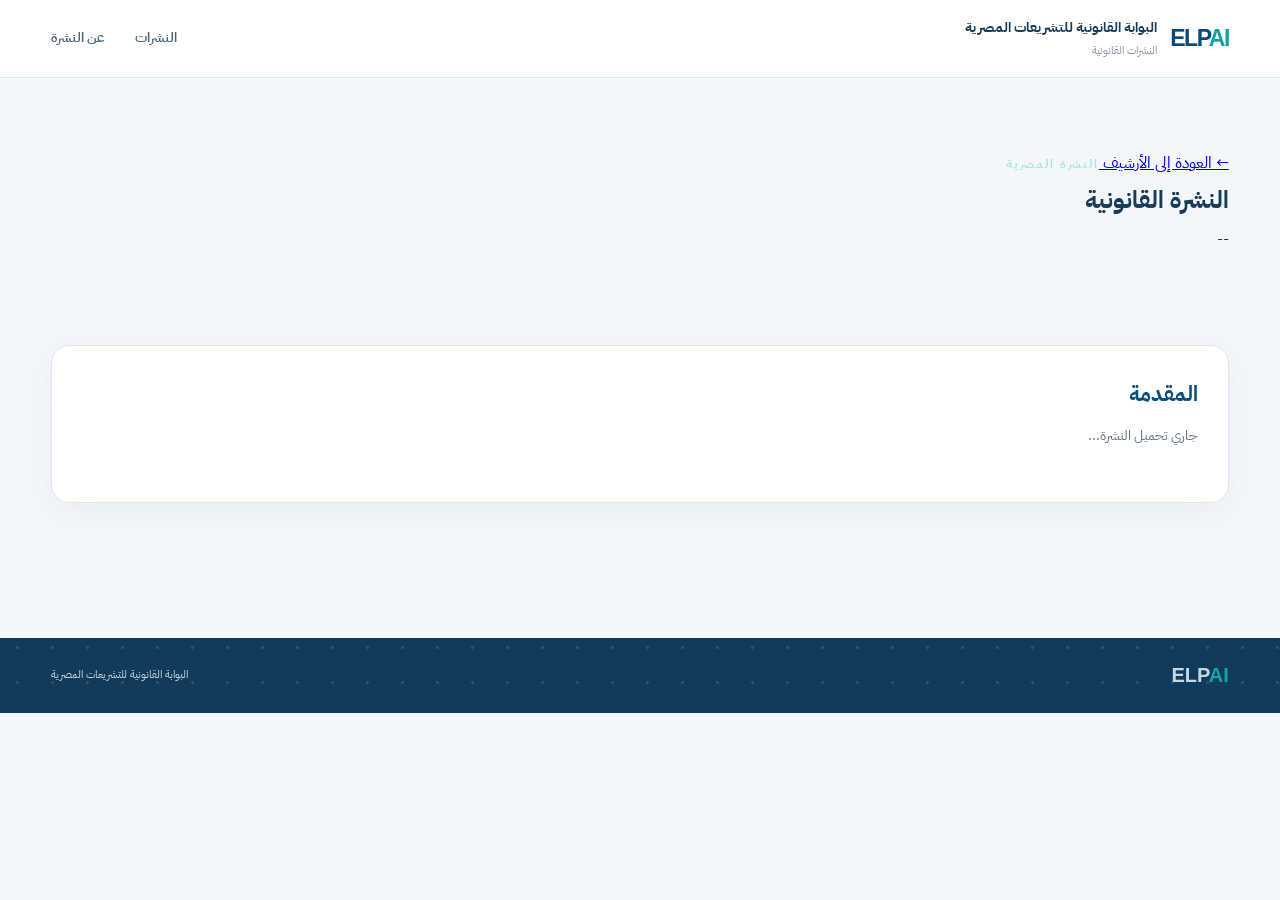
==== newsletter.html @ 029afc3b "Create newsletter.html" ====
<!DOCTYPE html>
<html lang="ar" dir="rtl">

<head>

    <meta charset="UTF-8">

    <meta
        name="viewport"
        content="width=device-width, initial-scale=1.0">

    <title>النشرة القانونية | ELPAI</title>

    <link rel="preconnect" href="https://fonts.googleapis.com">
    <link rel="preconnect" href="https://fonts.gstatic.com" crossorigin>

    <link
        href="https://fonts.googleapis.com/css2?family=Cairo:wght@400;500;600;700;800&family=IBM+Plex+Sans+Arabic:wght@400;500;600;700&display=swap"
        rel="stylesheet">

    <link rel="stylesheet" href="style.css">

</head>


<body>


<!-- =====================================================
     HEADER
===================================================== -->

<header class="site-header">

    <div class="header-container">

        <div class="brand">

            <div class="brand-logo">
                ELP<span>AI</span>
            </div>

            <div class="brand-text">

                <strong>
                    البوابة القانونية للتشريعات المصرية
                </strong>

                <span>
                    النشرات القانونية
                </span>

            </div>

        </div>


        <nav class="navigation">

            <a href="index.html">
                النشرات
            </a>

            <a href="index.html#about">
                عن النشرة
            </a>

        </nav>

    </div>

</header>



<!-- =====================================================
     NEWSLETTER HERO
===================================================== -->

<section class="newsletter-page-hero">

    <div class="hero-background"></div>

    <div class="hero-container">

        <a
            href="index.html"
            class="back-button">

            ← العودة إلى الأرشيف

        </a>


        <span
            class="hero-label"
            id="pageNewsletterType">

            النشرة المصرية

        </span>


        <h1 id="pageNewsletterTitle">

            النشرة القانونية

        </h1>


        <p id="pageNewsletterNumber">

            --

        </p>

    </div>

</section>



<!-- =====================================================
     NEWSLETTER CONTENT
===================================================== -->

<main class="newsletter-container">


    <!-- INTRO -->

    <section class="newsletter-intro">

        <h3>
            المقدمة
        </h3>


        <p id="newsletterIntro">
            جاري تحميل النشرة...
        </p>


        <div
            class="highlights"
            id="newsletterHighlights">
        </div>

    </section>



    <!-- ALL SECTIONS -->

    <div id="newsletterSections">
    </div>


</main>



<!-- =====================================================
     FOOTER
===================================================== -->

<footer>

    <div class="footer-container">

        <div class="footer-logo">
            ELP<span>AI</span>
        </div>

        <p>
            البوابة القانونية للتشريعات المصرية
        </p>

    </div>

</footer>



<script src="script.js"></script>

</body>

</html>
---- style.css ----
/* =========================================================
   ELPAI NEWSLETTER
   Modern Editorial Government Style
========================================================= */

* {
    box-sizing: border-box;
    margin: 0;
    padding: 0;
}

html {
    scroll-behavior: smooth;
}

body {

    background: #f4f7fa;

    color: #173b5b;

    font-family:
        "IBM Plex Sans Arabic",
        "Cairo",
        sans-serif;

    line-height: 1.9;
}


/* =========================================================
   CONTAINER
========================================================= */

.header-container,
.hero-container,
.newsletter-container,
.about-container,
.footer-container {

    width: min(1180px, 92%);

    margin: auto;
}


/* =========================================================
   HEADER
========================================================= */

.site-header {

    height: 78px;

    background: #ffffff;

    border-bottom: 1px solid #e1e9f0;

    position: sticky;

    top: 0;

    z-index: 100;
}


.header-container {

    height: 100%;

    display: flex;

    align-items: center;

    justify-content: space-between;
}


/* BRAND */

.brand {

    display: flex;

    align-items: center;

    gap: 13px;
}


.brand-logo {

    font-family: Arial, sans-serif;

    font-size: 23px;

    font-weight: 900;

    letter-spacing: -1.5px;

    color: #074a7c;
}


.brand-logo span {

    color: #13a2a4;
}


.brand-text strong {

    display: block;

    font-size: 14px;

    color: #173d5c;
}


.brand-text span {

    display: block;

    font-size: 11px;

    color: #8497a8;
}


/* NAV */

.navigation {

    display: flex;

    gap: 30px;
}


.navigation a {

    text-decoration: none;

    color: #46647e;

    font-size: 14px;

    font-weight: 600;

    transition: .2s;
}


.navigation a:hover {

    color: #087d89;
}


/* =========================================================
   HERO
========================================================= */

.hero {

    position: relative;

    overflow: hidden;

    background:
        linear-gradient(
            120deg,
            #063b6c,
            #075a8d 55%,
            #087c83
        );

    color: white;
}


.hero-background {

    position: absolute;

    inset: 0;

    opacity: .12;

    background-image:

        radial-gradient(
            circle,
            white 1px,
            transparent 2px
        );

    background-size: 35px 35px;
}


.hero-container {

    position: relative;

    padding:
        70px
        0
        36px;
}


.hero-label {

    color: #a5e4e4;

    font-size: 12px;

    letter-spacing: 2px;

    font-weight: 700;
}


.hero h1 {

    font-size: 44px;

    line-height: 1.25;

    margin-top: 8px;

    margin-bottom: 8px;

    font-weight: 800;
}


.hero p {

    max-width: 700px;

    color: #e1eff5;

    font-size: 16px;

    margin-bottom: 35px;
}


/* =========================================================
   NEWSLETTER TABS
========================================================= */

.newsletter-tabs {

    display: flex;

    flex-wrap: wrap;

    gap: 10px;
}


.newsletter-tab {

    border: 1px solid rgba(255,255,255,.25);

    background: rgba(255,255,255,.10);

    color: white;

    padding: 11px 18px;

    border-radius: 9px;

    font-family: inherit;

    font-size: 13px;

    font-weight: 600;

    cursor: pointer;

    transition: .25s;
}


.newsletter-tab span {

    font-size: 10px;

    margin-left: 6px;

    opacity: .7;
}


.newsletter-tab:hover {

    background: rgba(255,255,255,.2);

    transform: translateY(-1px);
}


.newsletter-tab.active {

    background: white;

    color: #074878;

    border-color: white;
}


.newsletter-tab.disabled {

    opacity: .45;

    cursor: not-allowed;
}


.newsletter-tab small {

    font-size: 9px;

    margin-right: 5px;

    padding: 2px 6px;

    background: rgba(255,255,255,.15);

    border-radius: 20px;
}


/* =========================================================
   NEWSLETTER MAIN
========================================================= */

.newsletter-container {

    padding:
        55px
        0
        85px;
}


/* =========================================================
   ISSUE HEADER
========================================================= */

.issue-header {

    display: flex;

    align-items: flex-end;

    justify-content: space-between;

    gap: 20px;

    padding-bottom: 25px;

    margin-bottom: 25px;

    border-bottom: 1px solid #dbe5ec;
}


.issue-type {

    color: #07818a;

    font-size: 13px;

    font-weight: 800;
}


.issue-header h2 {

    color: #153e60;

    font-size: 29px;

    line-height: 1.4;

    margin-top: 3px;
}


.issue-number {

    background: #e8f4f5;

    color: #08757d;

    border: 1px solid #cce7e8;

    padding: 7px 14px;

    border-radius: 8px;

    font-size: 12px;

    font-weight: 700;
}


/* =========================================================
   ISSUE LIST
========================================================= */

.issues-wrapper {

    margin-bottom: 38px;
}


.issues-title {

    color: #153e60;

    font-size: 16px;

    font-weight: 800;

    margin-bottom: 13px;
}


.issues-list {

    display: flex;

    flex-wrap: wrap;

    gap: 10px;
}


.issue-button {

    border: 1px solid #d9e5ec;

    background: #ffffff;

    color: #47647a;

    padding: 11px 16px;

    border-radius: 9px;

    font-family: inherit;

    font-size: 12px;

    font-weight: 600;

    cursor: pointer;

    transition: .25s;

    text-align: right;
}


.issue-button:hover {

    border-color: #9ccfd2;

    background: #f3f9fa;

    color: #08777f;

    transform: translateY(-1px);
}


.issue-button.active {

    background: #e8f4f5;

    color: #08757d;

    border-color: #b9dfe1;

    box-shadow:
        0 4px 12px
        rgba(8,117,125,.08);
}


.issue-small-number {

    display: block;

    font-size: 9px;

    color: #8ba0af;

    margin-top: 2px;

    font-weight: 500;
}


.issue-button.active .issue-small-number {

    color: #4c9297;
}


/* =========================================================
   INTRO
========================================================= */

.newsletter-intro {

    background: white;

    border: 1px solid #e0e8ef;

    border-radius: 18px;

    padding: 29px 30px;

    box-shadow:
        0 8px 30px
        rgba(20,55,90,.05);

    margin-bottom: 50px;
}


.newsletter-intro h3 {

    color: #084d7d;

    font-size: 21px;

    margin-bottom: 8px;
}


.newsletter-intro > p {

    color: #607589;

    font-size: 14px;

    max-width: 950px;
}


/* =========================================================
   HIGHLIGHTS
========================================================= */

.highlights {

    display: grid;

    grid-template-columns:
        repeat(4, 1fr);

    gap: 10px;

    margin-top: 23px;
}


.highlight {

    background: #f2f7fa;

    border-right:
        3px solid
        #0b788b;

    border-radius: 9px;

    padding: 13px 14px;

    color: #2b4c66;

    font-size: 12px;

    line-height: 1.7;
}


.highlight-number {

    color: #0a7d87;

    font-weight: 800;

    margin-left: 4px;
}


/* =========================================================
   SECTION
========================================================= */

.news-section {

    margin-top: 55px;
}


.section-heading {

    display: flex;

    align-items: center;

    gap: 12px;

    margin-bottom: 20px;
}


.section-line {

    width: 35px;

    height: 2px;

    background: #12a0a2;
}


.section-heading h3 {

    color: #143d5d;

    font-size: 24px;
}


/* =========================================================
   FEATURED NEWS
========================================================= */

.featured-news {

    position: relative;

    background: white;

    border: 1px solid #dfe8ef;

    border-radius: 18px;

    padding: 28px 31px;

    overflow: hidden;

    box-shadow:
        0 8px 28px
        rgba(20,55,90,.05);

    transition: .25s;
}


.featured-news::before {

    content: "";

    position: absolute;

    right: 0;

    top: 0;

    bottom: 0;

    width: 5px;

    background: #0a778a;
}


.featured-news:hover {

    transform: translateY(-2px);

    box-shadow:
        0 14px 35px
        rgba(20,55,90,.08);
}


/* =========================================================
   NEWS CARD
========================================================= */

.news-grid {

    display: grid;

    grid-template-columns:
        repeat(2, 1fr);

    gap: 18px;

    margin-top: 18px;
}


.news-card {

    background: white;

    border: 1px solid #dfe8ef;

    border-radius: 15px;

    padding: 23px;

    transition: .25s;

    box-shadow:
        0 5px 20px
        rgba(20,55,90,.035);
}


.news-card:hover {

    transform: translateY(-3px);

    box-shadow:
        0 12px 30px
        rgba(20,55,90,.08);
}


/* META */

.news-meta {

    display: flex;

    align-items: center;

    gap: 7px;

    color: #087d85;

    font-size: 10px;

    font-weight: 700;

    margin-bottom: 8px;
}


.news-dot {

    width: 6px;

    height: 6px;

    background: #13a0a2;

    border-radius: 50%;
}


/* TITLE */

.news-card h4,
.featured-news h4 {

    color: #173f60;

    font-size: 18px;

    line-height: 1.7;

    margin-bottom: 10px;
}


.featured-news h4 {

    font-size: 23px;
}


/* TEXT */

.news-card p,
.featured-news p {

    color: #64788b;

    font-size: 13px;

    line-height: 2;

    display: -webkit-box;

    -webkit-box-orient: vertical;

    overflow: hidden;

    -webkit-line-clamp: 4;
}


.featured-news p {

    -webkit-line-clamp: 5;
}


/* SHARE */

.news-actions {

    margin-top: 17px;
}


.share-button {

    border: none;

    background: #edf6f7;

    color: #08777f;

    border-radius: 7px;

    padding: 6px 13px;

    font-family: inherit;

    font-size: 11px;

    font-weight: 700;

    cursor: pointer;

    transition: .2s;
}


.share-button:hover {

    background: #dceff1;
}


/* =========================================================
   COUNTRY
========================================================= */

.country-heading {

    display: flex;

    align-items: center;

    gap: 10px;

    margin:
        25px
        0
        15px;
}


.country-icon {

    width: 35px;

    height: 35px;

    border-radius: 50%;

    background: #e7f2f7;

    color: #0a567e;

    display: flex;

    align-items: center;

    justify-content: center;

    font-size: 11px;

    font-weight: 800;
}


.country-heading h4 {

    color: #34536d;

    font-size: 18px;
}


/* =========================================================
   EMPTY STATE
========================================================= */

.empty-state {

    background: white;

    border: 1px dashed #cbd9e5;

    border-radius: 15px;

    padding: 40px;

    text-align: center;

    color: #8195a6;
}


.empty-icon {

    width: 46px;

    height: 46px;

    margin: auto auto 12px;

    border-radius: 50%;

    background: #eef4f7;

    display: flex;

    align-items: center;

    justify-content: center;

    color: #7890a1;

    font-size: 18px;
}


.empty-state strong {

    display: block;

    color: #526e84;

    font-size: 14px;

    margin-bottom: 3px;
}


.empty-state span {

    font-size: 12px;
}


/* =========================================================
   ABOUT
========================================================= */

.about {

    background: white;

    border-top: 1px solid #dce6ed;
}


.about-container {

    padding:
        50px
        0
        65px;

    display: grid;

    grid-template-columns:
        1fr
        1fr;

    gap: 50px;
}


.section-label {

    color: #07818a;

    font-size: 13px;

    font-weight: 800;
}


.about h2 {

    color: #163e5e;

    font-size: 26px;

    line-height: 1.6;

    margin-top: 5px;
}


.about p {

    color: #697d90;

    font-size: 14px;

    margin-top: 20px;
}


/* =========================================================
   FOOTER
========================================================= */

footer {

    background: #103b5c;

    color: #c7d7e3;
}


.footer-container {

    min-height: 75px;

    display: flex;

    align-items: center;

    justify-content: space-between;
}


.footer-logo {

    font-family: Arial, sans-serif;

    font-size: 20px;

    font-weight: 900;
}


.footer-logo span {

    color: #17a4a5;
}


.footer-container p {

    font-size: 11px;
}


/* =========================================================
   RESPONSIVE
========================================================= */

@media(max-width: 900px) {

    .highlights {

        grid-template-columns:
            repeat(2, 1fr);
    }


    .news-grid {

        grid-template-columns: 1fr;
    }


    .about-container {

        grid-template-columns: 1fr;
    }

}


@media(max-width: 600px) {

    .site-header {

        height: auto;
    }


    .header-container {

        padding: 13px 0;
    }


    .navigation {

        display: none;
    }


    .hero-container {

        padding: 45px 0 28px;
    }


    .hero h1 {

        font-size: 34px;
    }


    .hero p {

        font-size: 14px;
    }


    .newsletter-tabs {

        display: grid;

        grid-template-columns:
            1fr 1fr;
    }


    .newsletter-tab {

        font-size: 11px;

        padding: 10px;
    }


    .issue-header {

        flex-direction: column;

        align-items: flex-start;
    }


    .issue-header h2 {

        font-size: 23px;
    }


    .issues-list {

        display: grid;

        grid-template-columns:
            1fr 1fr;

        gap: 8px;
    }


    .issue-button {

        width: 100%;

        font-size: 10px;

        padding: 9px 10px;
    }


    .issues-title {

        font-size: 14px;
    }


    .newsletter-intro {

        padding: 22px;
    }


    .highlights {

        grid-template-columns: 1fr;
    }


    .featured-news {

        padding: 22px;
    }


    .featured-news h4 {

        font-size: 19px;
    }


    .news-card {

        padding: 20px;
    }


    .section-heading h3 {

        font-size: 20px;
    }


    .footer-container {

        flex-direction: column;

        justify-content: center;

        gap: 4px;

        padding: 15px 0;
    }

}
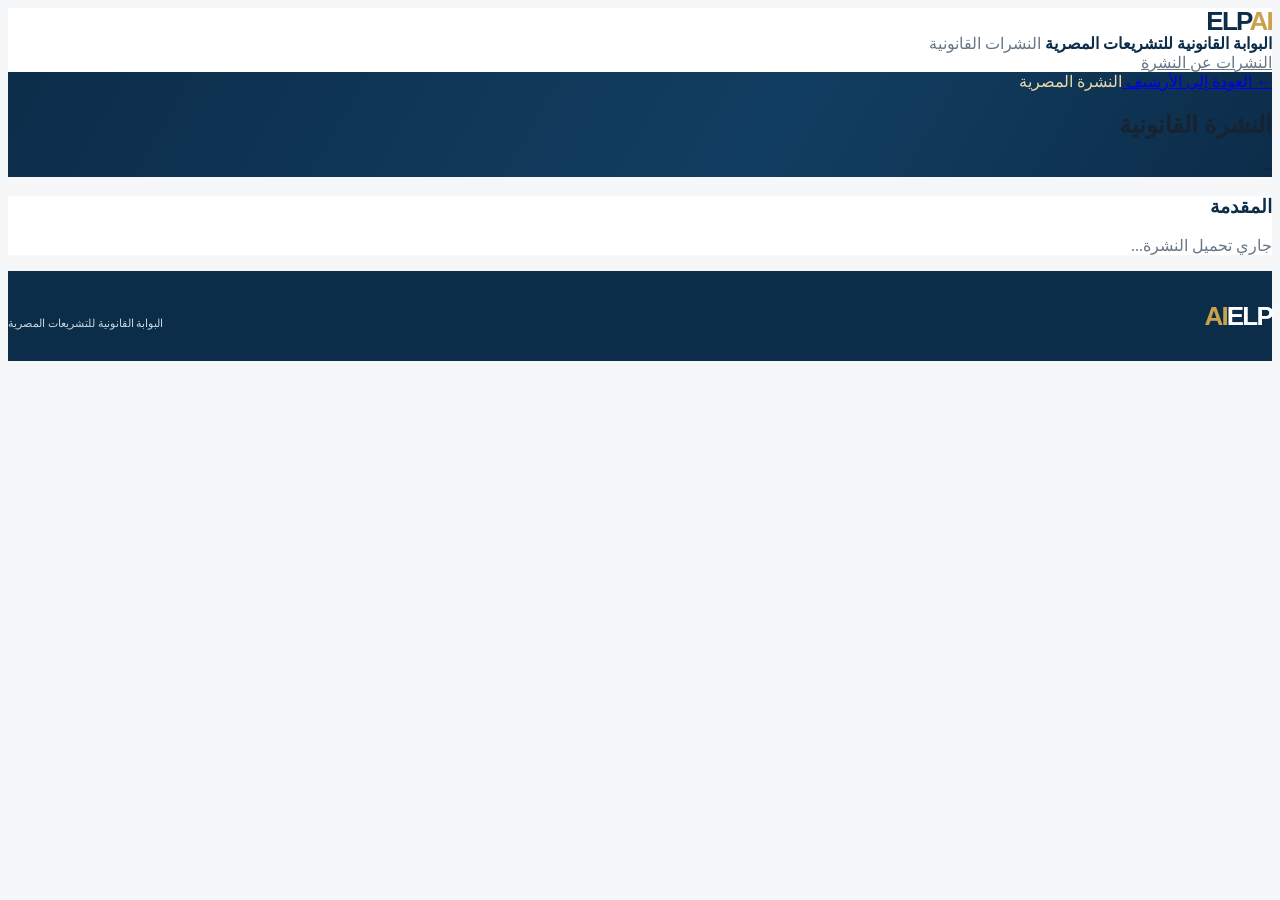
==== commit 68c14ec6: "Update newsletter.html" ====
--- a/newsletter.html
+++ b/newsletter.html
@@ -9,7 +9,7 @@
         name="viewport"
         content="width=device-width, initial-scale=1.0">
 
-    <title>النشرة القانونية | ELPAI</title>
+    <title>النشرة القانونية | ELP</title>
 
     <link rel="preconnect" href="https://fonts.googleapis.com">
     <link rel="preconnect" href="https://fonts.gstatic.com" crossorigin>
--- a/style.css
+++ b/style.css
@@ -1,1255 +1,417 @@
 /* =========================================================
-   ELPAI NEWSLETTER
-   Modern Editorial Government Style
+   ELPAI FINAL COLOR OVERRIDE
+   Navy + Gold ONLY
 ========================================================= */
 
-* {
-    box-sizing: border-box;
-    margin: 0;
-    padding: 0;
-}
-
-html {
-    scroll-behavior: smooth;
-}
+:root {
+    --navy: #0c2d4a;
+    --navy-2: #123e61;
+    --gold: #c9a24b;
+    --gold-light: #ead9a8;
+
+    --ink: #172330;
+    --muted: #687787;
+
+    --line: #dfe5ea;
+    --bg: #f5f7f9;
+    --white: #ffffff;
+}
+
+
+/* MAIN */
 
 body {
-
-    background: #f4f7fa;
-
-    color: #173b5b;
-
-    font-family:
-        "IBM Plex Sans Arabic",
-        "Cairo",
-        sans-serif;
-
-    line-height: 1.9;
-}
-
-
-/* =========================================================
-   CONTAINER
-========================================================= */
-
-.header-container,
-.hero-container,
-.newsletter-container,
-.about-container,
-.footer-container {
-
-    width: min(1180px, 92%);
-
-    margin: auto;
-}
-
-
-/* =========================================================
-   HEADER
-========================================================= */
+    background: var(--bg);
+    color: var(--ink);
+}
+
+
+/* HEADER */
 
 .site-header {
-
-    height: 78px;
-
-    background: #ffffff;
-
-    border-bottom: 1px solid #e1e9f0;
-
-    position: sticky;
-
-    top: 0;
-
-    z-index: 100;
-}
-
-
-.header-container {
-
-    height: 100%;
-
-    display: flex;
-
-    align-items: center;
-
-    justify-content: space-between;
-}
-
-
-/* BRAND */
-
-.brand {
-
-    display: flex;
-
-    align-items: center;
-
-    gap: 13px;
-}
-
+    background: var(--white);
+    border-bottom-color: var(--line);
+}
 
 .brand-logo {
-
-    font-family: Arial, sans-serif;
-
-    font-size: 23px;
-
-    font-weight: 900;
-
-    letter-spacing: -1.5px;
-
-    color: #074a7c;
-}
-
+    color: var(--navy) !important;
+}
 
 .brand-logo span {
-
-    color: #13a2a4;
-}
-
+    color: var(--gold) !important;
+}
 
 .brand-text strong {
-
-    display: block;
-
-    font-size: 14px;
-
-    color: #173d5c;
-}
-
+    color: var(--navy) !important;
+}
 
 .brand-text span {
-
-    display: block;
-
-    font-size: 11px;
-
-    color: #8497a8;
-}
-
-
-/* NAV */
-
-.navigation {
-
-    display: flex;
-
-    gap: 30px;
-}
-
+    color: var(--muted) !important;
+}
 
 .navigation a {
-
-    text-decoration: none;
-
-    color: #46647e;
-
-    font-size: 14px;
-
-    font-weight: 600;
-
-    transition: .2s;
-}
-
+    color: var(--muted) !important;
+}
 
 .navigation a:hover {
-
-    color: #087d89;
-}
-
-
-/* =========================================================
-   HERO
-========================================================= */
-
-.hero {
-
-    position: relative;
-
-    overflow: hidden;
-
+    color: var(--navy) !important;
+}
+
+
+/* HERO */
+
+.hero,
+.newsletter-page-hero {
     background:
         linear-gradient(
             120deg,
-            #063b6c,
-            #075a8d 55%,
-            #087c83
-        );
-
-    color: white;
-}
-
-
-.hero-background {
-
-    position: absolute;
-
-    inset: 0;
-
-    opacity: .12;
-
-    background-image:
-
-        radial-gradient(
-            circle,
-            white 1px,
-            transparent 2px
-        );
-
-    background-size: 35px 35px;
-}
-
-
-.hero-container {
+            #0c2d4a 0%,
+            #123e61 60%,
+            #0c2d4a 100%
+        ) !important;
+}
+
+.hero-label {
+    color: var(--gold-light) !important;
+}
+
+.hero p {
+    color: #e8edf1 !important;
+}
+
+
+/* TABS */
+
+.newsletter-tab.active {
+    background: var(--white) !important;
+    color: var(--navy) !important;
+}
+
+.newsletter-tab:hover {
+    background: rgba(255,255,255,.18) !important;
+}
+
+
+/* ARCHIVE */
+
+.issue-type {
+    color: var(--gold) !important;
+}
+
+.archive-header h2 {
+    color: var(--navy) !important;
+}
+
+.archive-count {
+    background: #f4ead0 !important;
+    color: var(--navy) !important;
+    border-color: var(--gold-light) !important;
+}
+
+
+/* ARCHIVE CARDS */
+
+.archive-card {
+    background: var(--white) !important;
+    border-color: var(--line) !important;
+}
+
+.archive-card::before {
+    background: var(--gold) !important;
+}
+
+.archive-card:hover {
+    border-color: var(--gold-light) !important;
+}
+
+.archive-card-type {
+    color: var(--gold) !important;
+}
+
+.archive-card-number {
+    background: #f4ead0 !important;
+    color: var(--navy) !important;
+}
+
+.archive-card h3 {
+    color: var(--navy) !important;
+}
+
+.archive-card-date {
+    color: var(--muted) !important;
+}
+
+.archive-card-link {
+    color: var(--navy-2) !important;
+}
+
+.archive-card-arrow {
+    background: #f4ead0 !important;
+    color: var(--navy) !important;
+}
+
+.archive-card:hover .archive-card-arrow {
+    background: var(--gold-light) !important;
+}
+
+
+/* NEWSLETTER INTRO */
+
+.newsletter-intro {
+    background: var(--white) !important;
+    border-color: var(--line) !important;
+}
+
+.newsletter-intro h3 {
+    color: var(--navy) !important;
+}
+
+.newsletter-intro > p {
+    color: var(--muted) !important;
+}
+
+
+/* HIGHLIGHTS */
+
+.highlight {
+    background: #f1f4f7 !important;
+    border-right-color: var(--gold) !important;
+    color: var(--ink) !important;
+}
+
+.highlight-number {
+    color: var(--gold) !important;
+}
+
+
+/* SECTION HEADINGS */
+
+.section-line {
+    background: var(--gold) !important;
+}
+
+.section-heading h3 {
+    color: var(--navy) !important;
+}
+
+
+/* FEATURED */
+
+.featured-news {
+    background: var(--white) !important;
+    border-color: var(--line) !important;
+}
+
+.featured-news::before {
+    background: var(--gold) !important;
+}
+
+.featured-news h4 {
+    color: var(--navy) !important;
+}
+
+.featured-news p {
+    color: var(--muted) !important;
+}
+
+
+/* NEWS CARDS */
+
+.news-card {
+    background: var(--white) !important;
+    border-color: var(--line) !important;
+}
+
+.news-card h4 {
+    color: var(--navy) !important;
+}
+
+.news-card p {
+    color: var(--muted) !important;
+}
+
+
+/* NEWS META */
+
+.news-meta {
+    color: var(--gold) !important;
+}
+
+.news-dot {
+    background: var(--gold) !important;
+}
+
+
+/* SHARE BUTTON */
+
+.share-button {
+    background: #f4ead0 !important;
+    color: var(--navy) !important;
+}
+
+.share-button:hover {
+    background: var(--gold-light) !important;
+}
+
+
+/* COUNTRY */
+
+.country-icon {
+    background: #eef2f5 !important;
+    color: var(--navy) !important;
+}
+
+.country-heading h4 {
+    color: var(--navy-2) !important;
+}
+
+
+/* EMPTY */
+
+.empty-state,
+.archive-empty {
+    background: var(--white) !important;
+    border-color: #c7d2db !important;
+    color: var(--muted) !important;
+}
+
+.empty-icon {
+    background: #eef2f5 !important;
+    color: var(--muted) !important;
+}
+
+.empty-state strong,
+.archive-empty strong {
+    color: var(--navy-2) !important;
+}
+
+
+/* ABOUT */
+
+.about {
+    background: var(--white) !important;
+    border-top-color: var(--line) !important;
+}
+
+.section-label {
+    color: var(--gold) !important;
+}
+
+.about h2 {
+    color: var(--navy) !important;
+}
+
+.about p {
+    color: var(--muted) !important;
+}
+
+
+/* FOOTER */
+
+footer {
+    background: var(--navy) !important;
+    color: #cbd7e0 !important;
+}
+
+.footer-logo {
+    color: var(--white) !important;
+}
+
+.footer-logo span {
+    color: var(--gold) !important;
+}
+
+.footer-container p {
+    color: #cbd7e0 !important;
+}
+/* =========================================================
+   FOOTER FINAL ADJUSTMENTS
+========================================================= */
+
+footer {
+    background: #0c2d4a !important;
+    color: #cbd7e0 !important;
+}
+
+
+/* ELP LOGO */
+
+.footer-logo {
+    font-family: Arial, sans-serif !important;
+
+    font-size: 26px !important;
+
+    font-weight: 900 !important;
+
+    letter-spacing: -1.8px !important;
+
+    color: #ffffff !important;
+
+    line-height: 1 !important;
+
+    display: flex !important;
+
+    align-items: center !important;
+}
+
+
+.footer-logo span {
+    color: #c9a24b !important;
+}
+
+
+/* FOOTER DESCRIPTION */
+
+.footer-container p {
+    font-size: 11px !important;
+
+    color: #cbd7e0 !important;
+
+    line-height: 1.8 !important;
+
+    margin-top: 10px !important;
 
     position: relative;
 
-    padding:
-        70px
-        0
-        36px;
-}
-
-
-.hero-label {
-
-    color: #a5e4e4;
-
-    font-size: 12px;
-
-    letter-spacing: 2px;
-
-    font-weight: 700;
-}
-
-
-.hero h1 {
-
-    font-size: 44px;
-
-    line-height: 1.25;
-
-    margin-top: 8px;
-
-    margin-bottom: 8px;
-
-    font-weight: 800;
-}
-
-
-.hero p {
-
-    max-width: 700px;
-
-    color: #e1eff5;
-
-    font-size: 16px;
-
-    margin-bottom: 35px;
-}
-
-
+    top: 7px;
+}
+
+
+/* FOOTER ALIGNMENT */
+
+.footer-container {
+    min-height: 90px !important;
+
+    display: flex !important;
+
+    align-items: center !important;
+
+    justify-content: space-between !important;
+}
 /* =========================================================
-   NEWSLETTER TABS
+   ELP HEADER LOGO
 ========================================================= */
 
-.newsletter-tabs {
-
-    display: flex;
-
-    flex-wrap: wrap;
-
-    gap: 10px;
-}
-
-
-.newsletter-tab {
-
-    border: 1px solid rgba(255,255,255,.25);
-
-    background: rgba(255,255,255,.10);
-
-    color: white;
-
-    padding: 11px 18px;
-
-    border-radius: 9px;
-
-    font-family: inherit;
-
-    font-size: 13px;
-
-    font-weight: 600;
-
-    cursor: pointer;
-
-    transition: .25s;
-}
-
-
-.newsletter-tab span {
-
-    font-size: 10px;
-
-    margin-left: 6px;
-
-    opacity: .7;
-}
-
-
-.newsletter-tab:hover {
-
-    background: rgba(255,255,255,.2);
-
-    transform: translateY(-1px);
-}
-
-
-.newsletter-tab.active {
-
-    background: white;
-
-    color: #074878;
-
-    border-color: white;
-}
-
-
-.newsletter-tab.disabled {
-
-    opacity: .45;
-
-    cursor: not-allowed;
-}
-
-
-.newsletter-tab small {
-
-    font-size: 9px;
-
-    margin-right: 5px;
-
-    padding: 2px 6px;
-
-    background: rgba(255,255,255,.15);
-
-    border-radius: 20px;
+.brand-logo {
+    font-family: Arial, sans-serif !important;
+    font-size: 26px !important;
+    font-weight: 900 !important;
+    letter-spacing: -1.8px !important;
+    color: #0c2d4a !important;
+    line-height: 1 !important;
+}
+
+.brand-logo span {
+    color: #c9a24b !important;
 }
 
 
 /* =========================================================
-   NEWSLETTER MAIN
+   FOOTER DESCRIPTION POSITION
 ========================================================= */
 
-.newsletter-container {
-
-    padding:
-        55px
-        0
-        85px;
-}
-
-
-/* =========================================================
-   ISSUE HEADER
-========================================================= */
-
-.issue-header {
-
-    display: flex;
-
-    align-items: flex-end;
-
-    justify-content: space-between;
-
-    gap: 20px;
-
-    padding-bottom: 25px;
-
-    margin-bottom: 25px;
-
-    border-bottom: 1px solid #dbe5ec;
-}
-
-
-.issue-type {
-
-    color: #07818a;
-
-    font-size: 13px;
-
-    font-weight: 800;
-}
-
-
-.issue-header h2 {
-
-    color: #153e60;
-
-    font-size: 29px;
-
-    line-height: 1.4;
-
-    margin-top: 3px;
-}
-
-
-.issue-number {
-
-    background: #e8f4f5;
-
-    color: #08757d;
-
-    border: 1px solid #cce7e8;
-
-    padding: 7px 14px;
-
-    border-radius: 8px;
-
-    font-size: 12px;
-
-    font-weight: 700;
-}
-
-
-/* =========================================================
-   ISSUE LIST
-========================================================= */
-
-.issues-wrapper {
-
-    margin-bottom: 38px;
-}
-
-
-.issues-title {
-
-    color: #153e60;
-
-    font-size: 16px;
-
-    font-weight: 800;
-
-    margin-bottom: 13px;
-}
-
-
-.issues-list {
-
-    display: flex;
-
-    flex-wrap: wrap;
-
-    gap: 10px;
-}
-
-
-.issue-button {
-
-    border: 1px solid #d9e5ec;
-
-    background: #ffffff;
-
-    color: #47647a;
-
-    padding: 11px 16px;
-
-    border-radius: 9px;
-
-    font-family: inherit;
-
-    font-size: 12px;
-
-    font-weight: 600;
-
-    cursor: pointer;
-
-    transition: .25s;
-
-    text-align: right;
-}
-
-
-.issue-button:hover {
-
-    border-color: #9ccfd2;
-
-    background: #f3f9fa;
-
-    color: #08777f;
-
-    transform: translateY(-1px);
-}
-
-
-.issue-button.active {
-
-    background: #e8f4f5;
-
-    color: #08757d;
-
-    border-color: #b9dfe1;
-
-    box-shadow:
-        0 4px 12px
-        rgba(8,117,125,.08);
-}
-
-
-.issue-small-number {
-
-    display: block;
-
-    font-size: 9px;
-
-    color: #8ba0af;
-
-    margin-top: 2px;
-
-    font-weight: 500;
-}
-
-
-.issue-button.active .issue-small-number {
-
-    color: #4c9297;
-}
-
-
-/* =========================================================
-   INTRO
-========================================================= */
-
-.newsletter-intro {
-
-    background: white;
-
-    border: 1px solid #e0e8ef;
-
-    border-radius: 18px;
-
-    padding: 29px 30px;
-
-    box-shadow:
-        0 8px 30px
-        rgba(20,55,90,.05);
-
-    margin-bottom: 50px;
-}
-
-
-.newsletter-intro h3 {
-
-    color: #084d7d;
-
-    font-size: 21px;
-
-    margin-bottom: 8px;
-}
-
-
-.newsletter-intro > p {
-
-    color: #607589;
-
-    font-size: 14px;
-
-    max-width: 950px;
-}
-
-
-/* =========================================================
-   HIGHLIGHTS
-========================================================= */
-
-.highlights {
-
-    display: grid;
-
-    grid-template-columns:
-        repeat(4, 1fr);
-
-    gap: 10px;
-
-    margin-top: 23px;
-}
-
-
-.highlight {
-
-    background: #f2f7fa;
-
-    border-right:
-        3px solid
-        #0b788b;
-
-    border-radius: 9px;
-
-    padding: 13px 14px;
-
-    color: #2b4c66;
-
-    font-size: 12px;
-
-    line-height: 1.7;
-}
-
-
-.highlight-number {
-
-    color: #0a7d87;
-
-    font-weight: 800;
-
-    margin-left: 4px;
-}
-
-
-/* =========================================================
-   SECTION
-========================================================= */
-
-.news-section {
-
-    margin-top: 55px;
-}
-
-
-.section-heading {
-
-    display: flex;
-
-    align-items: center;
-
-    gap: 12px;
-
-    margin-bottom: 20px;
-}
-
-
-.section-line {
-
-    width: 35px;
-
-    height: 2px;
-
-    background: #12a0a2;
-}
-
-
-.section-heading h3 {
-
-    color: #143d5d;
-
-    font-size: 24px;
-}
-
-
-/* =========================================================
-   FEATURED NEWS
-========================================================= */
-
-.featured-news {
-
-    position: relative;
-
-    background: white;
-
-    border: 1px solid #dfe8ef;
-
-    border-radius: 18px;
-
-    padding: 28px 31px;
-
-    overflow: hidden;
-
-    box-shadow:
-        0 8px 28px
-        rgba(20,55,90,.05);
-
-    transition: .25s;
-}
-
-
-.featured-news::before {
-
-    content: "";
-
-    position: absolute;
-
-    right: 0;
-
-    top: 0;
-
-    bottom: 0;
-
-    width: 5px;
-
-    background: #0a778a;
-}
-
-
-.featured-news:hover {
-
-    transform: translateY(-2px);
-
-    box-shadow:
-        0 14px 35px
-        rgba(20,55,90,.08);
-}
-
-
-/* =========================================================
-   NEWS CARD
-========================================================= */
-
-.news-grid {
-
-    display: grid;
-
-    grid-template-columns:
-        repeat(2, 1fr);
-
-    gap: 18px;
-
-    margin-top: 18px;
-}
-
-
-.news-card {
-
-    background: white;
-
-    border: 1px solid #dfe8ef;
-
-    border-radius: 15px;
-
-    padding: 23px;
-
-    transition: .25s;
-
-    box-shadow:
-        0 5px 20px
-        rgba(20,55,90,.035);
-}
-
-
-.news-card:hover {
-
-    transform: translateY(-3px);
-
-    box-shadow:
-        0 12px 30px
-        rgba(20,55,90,.08);
-}
-
-
-/* META */
-
-.news-meta {
-
-    display: flex;
-
-    align-items: center;
-
-    gap: 7px;
-
-    color: #087d85;
-
-    font-size: 10px;
-
-    font-weight: 700;
-
-    margin-bottom: 8px;
-}
-
-
-.news-dot {
-
-    width: 6px;
-
-    height: 6px;
-
-    background: #13a0a2;
-
-    border-radius: 50%;
-}
-
-
-/* TITLE */
-
-.news-card h4,
-.featured-news h4 {
-
-    color: #173f60;
-
-    font-size: 18px;
-
-    line-height: 1.7;
-
-    margin-bottom: 10px;
-}
-
-
-.featured-news h4 {
-
-    font-size: 23px;
-}
-
-
-/* TEXT */
-
-.news-card p,
-.featured-news p {
-
-    color: #64788b;
-
-    font-size: 13px;
-
-    line-height: 2;
-
-    display: -webkit-box;
-
-    -webkit-box-orient: vertical;
-
-    overflow: hidden;
-
-    -webkit-line-clamp: 4;
-}
-
-
-.featured-news p {
-
-    -webkit-line-clamp: 5;
-}
-
-
-/* SHARE */
-
-.news-actions {
-
-    margin-top: 17px;
-}
-
-
-.share-button {
-
-    border: none;
-
-    background: #edf6f7;
-
-    color: #08777f;
-
-    border-radius: 7px;
-
-    padding: 6px 13px;
-
-    font-family: inherit;
-
-    font-size: 11px;
-
-    font-weight: 700;
-
-    cursor: pointer;
-
-    transition: .2s;
-}
-
-
-.share-button:hover {
-
-    background: #dceff1;
-}
-
-
-/* =========================================================
-   COUNTRY
-========================================================= */
-
-.country-heading {
-
-    display: flex;
-
-    align-items: center;
-
-    gap: 10px;
-
-    margin:
-        25px
-        0
-        15px;
-}
-
-
-.country-icon {
-
-    width: 35px;
-
-    height: 35px;
-
-    border-radius: 50%;
-
-    background: #e7f2f7;
-
-    color: #0a567e;
-
-    display: flex;
-
-    align-items: center;
-
-    justify-content: center;
-
-    font-size: 11px;
-
-    font-weight: 800;
-}
-
-
-.country-heading h4 {
-
-    color: #34536d;
-
-    font-size: 18px;
-}
-
-
-/* =========================================================
-   EMPTY STATE
-========================================================= */
-
-.empty-state {
-
-    background: white;
-
-    border: 1px dashed #cbd9e5;
-
-    border-radius: 15px;
-
-    padding: 40px;
-
-    text-align: center;
-
-    color: #8195a6;
-}
-
-
-.empty-icon {
-
-    width: 46px;
-
-    height: 46px;
-
-    margin: auto auto 12px;
-
-    border-radius: 50%;
-
-    background: #eef4f7;
-
-    display: flex;
-
-    align-items: center;
-
-    justify-content: center;
-
-    color: #7890a1;
-
-    font-size: 18px;
-}
-
-
-.empty-state strong {
-
-    display: block;
-
-    color: #526e84;
-
-    font-size: 14px;
-
-    margin-bottom: 3px;
-}
-
-
-.empty-state span {
-
-    font-size: 12px;
-}
-
-
-/* =========================================================
-   ABOUT
-========================================================= */
-
-.about {
-
-    background: white;
-
-    border-top: 1px solid #dce6ed;
-}
-
-
-.about-container {
-
-    padding:
-        50px
-        0
-        65px;
-
-    display: grid;
-
-    grid-template-columns:
-        1fr
-        1fr;
-
-    gap: 50px;
-}
-
-
-.section-label {
-
-    color: #07818a;
-
-    font-size: 13px;
-
-    font-weight: 800;
-}
-
-
-.about h2 {
-
-    color: #163e5e;
-
-    font-size: 26px;
-
-    line-height: 1.6;
-
-    margin-top: 5px;
-}
-
-
-.about p {
-
-    color: #697d90;
-
-    font-size: 14px;
-
-    margin-top: 20px;
-}
-
-
-/* =========================================================
-   FOOTER
-========================================================= */
-
-footer {
-
-    background: #103b5c;
-
-    color: #c7d7e3;
-}
-
-
-.footer-container {
-
-    min-height: 75px;
-
-    display: flex;
-
-    align-items: center;
-
-    justify-content: space-between;
-}
-
-
-.footer-logo {
-
-    font-family: Arial, sans-serif;
-
-    font-size: 20px;
-
-    font-weight: 900;
-}
-
-
-.footer-logo span {
-
-    color: #17a4a5;
-}
-
-
 .footer-container p {
-
-    font-size: 11px;
-}
-
-
-/* =========================================================
-   RESPONSIVE
-========================================================= */
-
-@media(max-width: 900px) {
-
-    .highlights {
-
-        grid-template-columns:
-            repeat(2, 1fr);
-    }
-
-
-    .news-grid {
-
-        grid-template-columns: 1fr;
-    }
-
-
-    .about-container {
-
-        grid-template-columns: 1fr;
-    }
-
-}
-
-
-@media(max-width: 600px) {
-
-    .site-header {
-
-        height: auto;
-    }
-
-
-    .header-container {
-
-        padding: 13px 0;
-    }
-
-
-    .navigation {
-
-        display: none;
-    }
-
-
-    .hero-container {
-
-        padding: 45px 0 28px;
-    }
-
-
-    .hero h1 {
-
-        font-size: 34px;
-    }
-
-
-    .hero p {
-
-        font-size: 14px;
-    }
-
-
-    .newsletter-tabs {
-
-        display: grid;
-
-        grid-template-columns:
-            1fr 1fr;
-    }
-
-
-    .newsletter-tab {
-
-        font-size: 11px;
-
-        padding: 10px;
-    }
-
-
-    .issue-header {
-
-        flex-direction: column;
-
-        align-items: flex-start;
-    }
-
-
-    .issue-header h2 {
-
-        font-size: 23px;
-    }
-
-
-    .issues-list {
-
-        display: grid;
-
-        grid-template-columns:
-            1fr 1fr;
-
-        gap: 8px;
-    }
-
-
-    .issue-button {
-
-        width: 100%;
-
-        font-size: 10px;
-
-        padding: 9px 10px;
-    }
-
-
-    .issues-title {
-
-        font-size: 14px;
-    }
-
-
-    .newsletter-intro {
-
-        padding: 22px;
-    }
-
-
-    .highlights {
-
-        grid-template-columns: 1fr;
-    }
-
-
-    .featured-news {
-
-        padding: 22px;
-    }
-
-
-    .featured-news h4 {
-
-        font-size: 19px;
-    }
-
-
-    .news-card {
-
-        padding: 20px;
-    }
-
-
-    .section-heading h3 {
-
-        font-size: 20px;
-    }
-
-
-    .footer-container {
-
-        flex-direction: column;
-
-        justify-content: center;
-
-        gap: 4px;
-
-        padding: 15px 0;
-    }
-
-}
+    position: relative !important;
+    top: 8px !important;
+    line-height: 1.8 !important;
+}
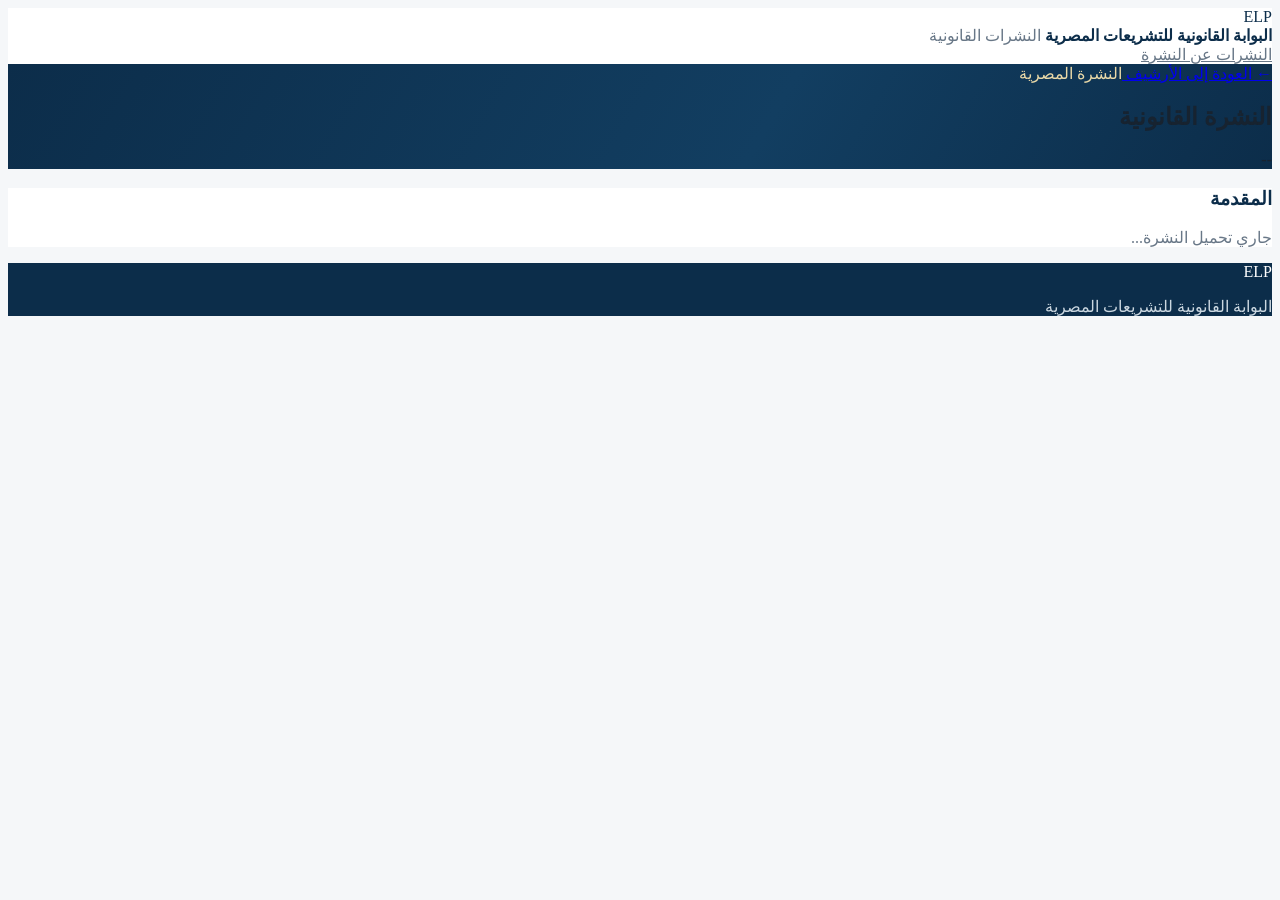
==== commit 4b292e97: "Update newsletter.html" ====
--- a/newsletter.html
+++ b/newsletter.html
@@ -37,7 +37,7 @@
         <div class="brand">
 
             <div class="brand-logo">
-                ELP<span>AI</span>
+                ELP
             </div>
 
             <div class="brand-text">
@@ -169,7 +169,7 @@
     <div class="footer-container">
 
         <div class="footer-logo">
-            ELP<span>AI</span>
+            ELP
         </div>
 
         <p>
--- a/style.css
+++ b/style.css
@@ -324,94 +324,3 @@
 .footer-container p {
     color: #cbd7e0 !important;
 }
-/* =========================================================
-   FOOTER FINAL ADJUSTMENTS
-========================================================= */
-
-footer {
-    background: #0c2d4a !important;
-    color: #cbd7e0 !important;
-}
-
-
-/* ELP LOGO */
-
-.footer-logo {
-    font-family: Arial, sans-serif !important;
-
-    font-size: 26px !important;
-
-    font-weight: 900 !important;
-
-    letter-spacing: -1.8px !important;
-
-    color: #ffffff !important;
-
-    line-height: 1 !important;
-
-    display: flex !important;
-
-    align-items: center !important;
-}
-
-
-.footer-logo span {
-    color: #c9a24b !important;
-}
-
-
-/* FOOTER DESCRIPTION */
-
-.footer-container p {
-    font-size: 11px !important;
-
-    color: #cbd7e0 !important;
-
-    line-height: 1.8 !important;
-
-    margin-top: 10px !important;
-
-    position: relative;
-
-    top: 7px;
-}
-
-
-/* FOOTER ALIGNMENT */
-
-.footer-container {
-    min-height: 90px !important;
-
-    display: flex !important;
-
-    align-items: center !important;
-
-    justify-content: space-between !important;
-}
-/* =========================================================
-   ELP HEADER LOGO
-========================================================= */
-
-.brand-logo {
-    font-family: Arial, sans-serif !important;
-    font-size: 26px !important;
-    font-weight: 900 !important;
-    letter-spacing: -1.8px !important;
-    color: #0c2d4a !important;
-    line-height: 1 !important;
-}
-
-.brand-logo span {
-    color: #c9a24b !important;
-}
-
-
-/* =========================================================
-   FOOTER DESCRIPTION POSITION
-========================================================= */
-
-.footer-container p {
-    position: relative !important;
-    top: 8px !important;
-    line-height: 1.8 !important;
-}
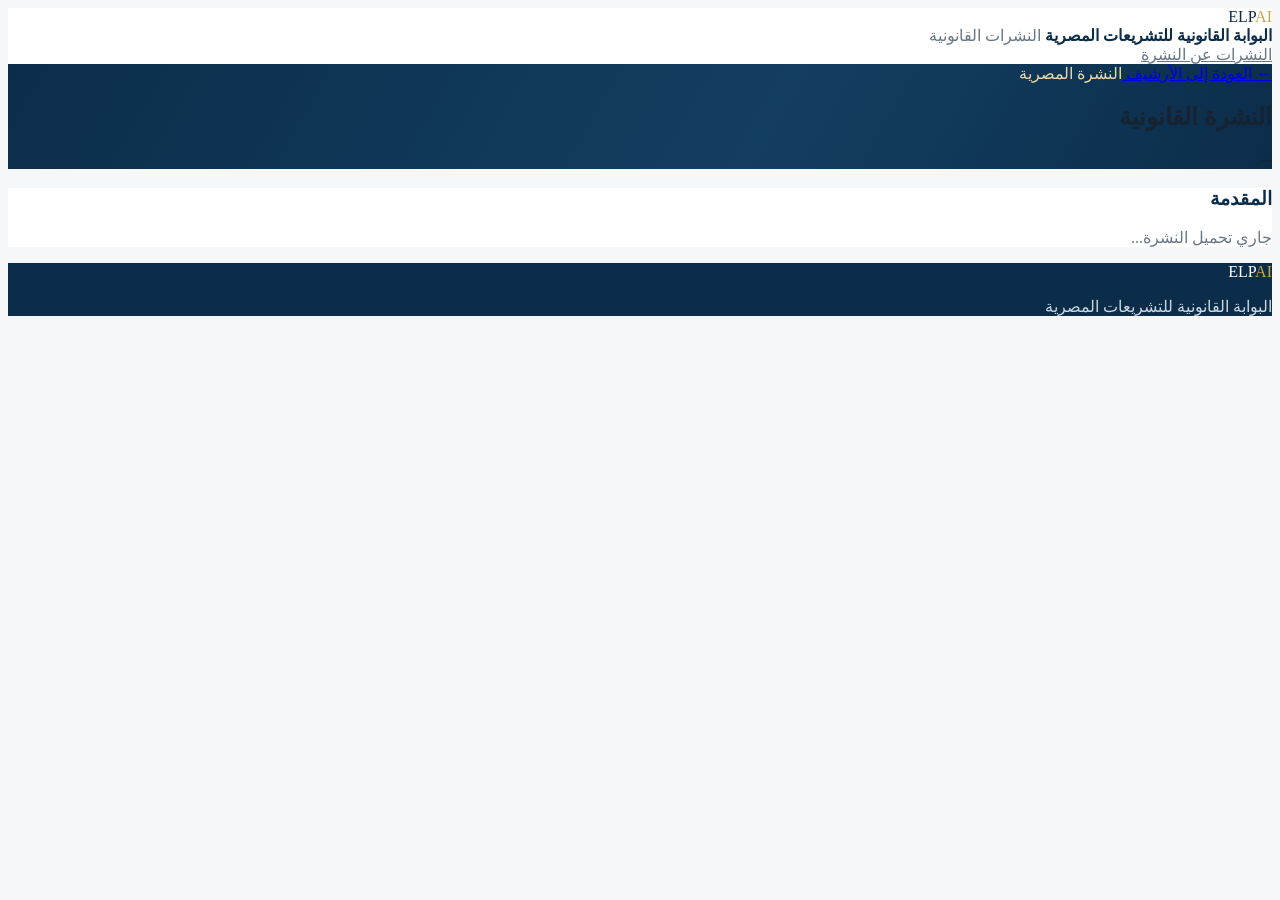
==== commit b18f2bff: "Update newsletter.html" ====
--- a/newsletter.html
+++ b/newsletter.html
@@ -37,7 +37,7 @@
         <div class="brand">
 
             <div class="brand-logo">
-                ELP
+                ELP<span>AI</span>
             </div>
 
             <div class="brand-text">
@@ -169,7 +169,7 @@
     <div class="footer-container">
 
         <div class="footer-logo">
-            ELP
+            ELP<span>AI</span>
         </div>
 
         <p>
